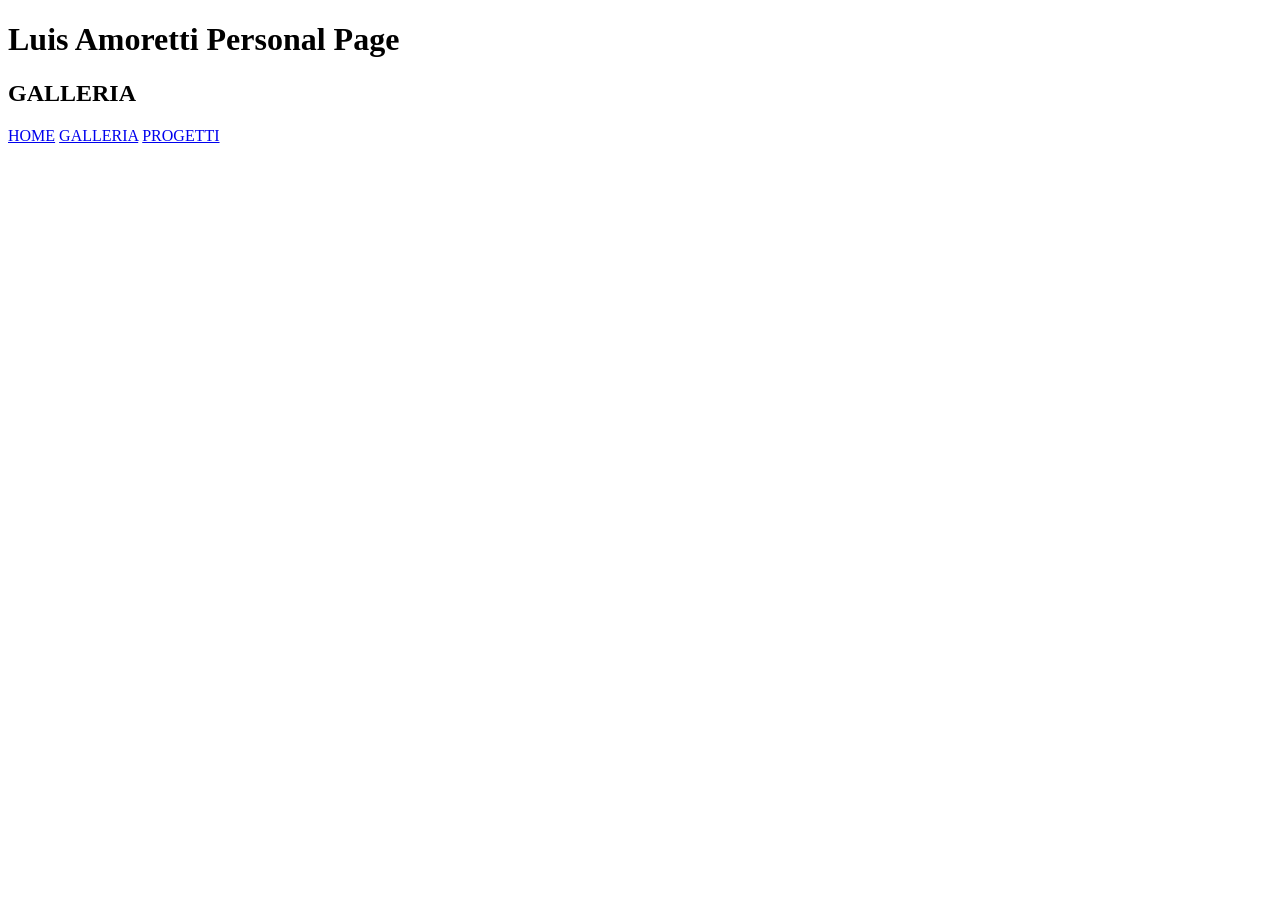
==== gallery.html @ 55b77b0e "struttura del sito" ====
<!DOCTYPE html>
<html lang="en">
<head>
    <meta charset="UTF-8">
    <meta name="viewport" content="width=device-width, initial-scale=1.0">
    <title>GALLERY</title>
</head>
<body>
    <header>
        <h1>Luis Amoretti Personal Page</h1>
        <h2>GALLERIA</h2>
        <nav>
            <a href="./index.html">HOME</a>
            <a href="./gallery.html">GALLERIA</a>
            <a href="./projects.html">PROGETTI</a>
        </nav>
    </header>
    <main>

    </main>
    <footer>

    </footer>
</body>
</html>
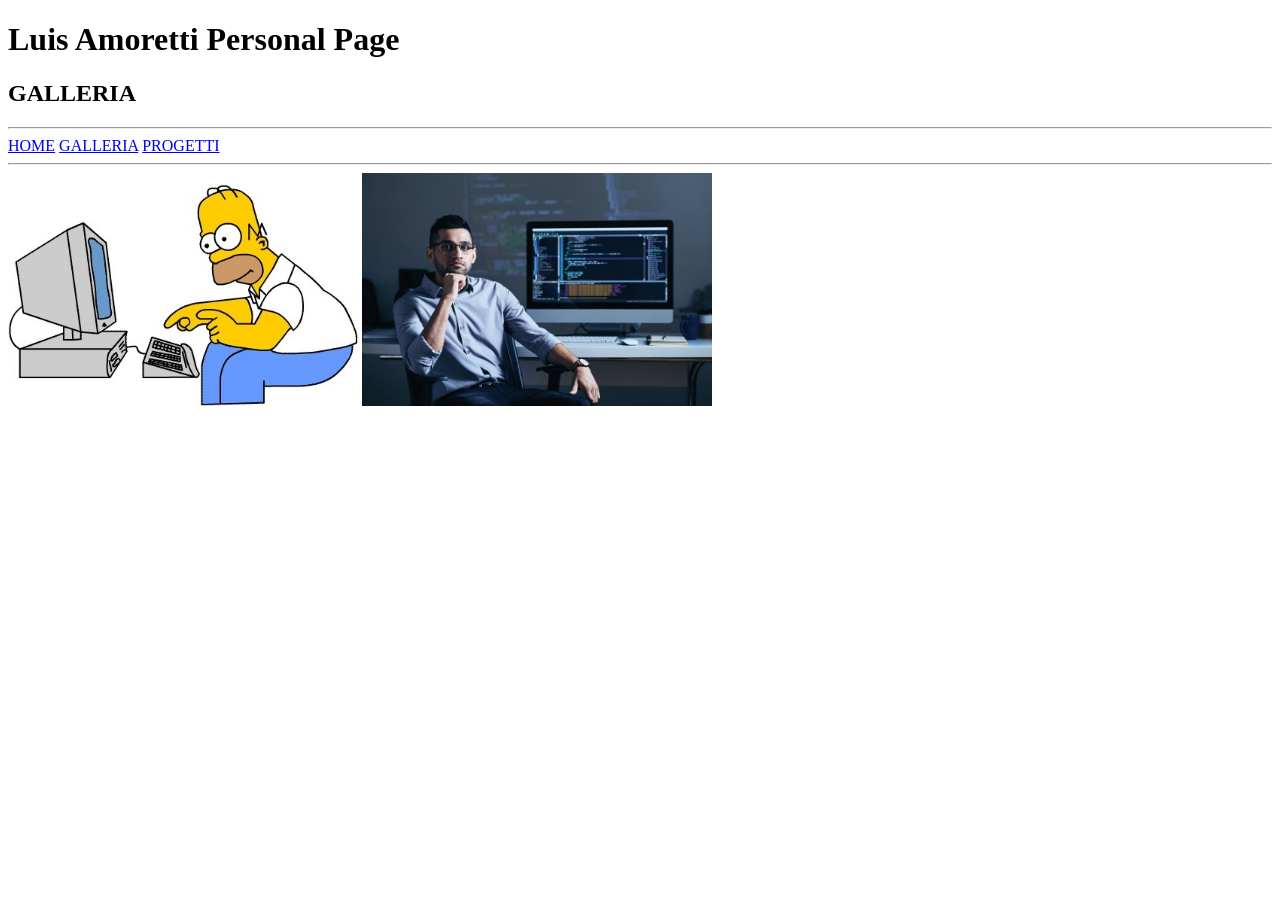
==== commit e4b55e3f: "modifica del file index" ====
--- a/gallery.html
+++ b/gallery.html
@@ -9,14 +9,17 @@
     <header>
         <h1>Luis Amoretti Personal Page</h1>
         <h2>GALLERIA</h2>
+        <hr>
         <nav>
             <a href="./index.html">HOME</a>
             <a href="./gallery.html">GALLERIA</a>
             <a href="./projects.html">PROGETTI</a>
         </nav>
+        <hr>
     </header>
     <main>
-
+        <img src="./assets/img01.jpg" alt="img01" width="350">
+        <img src="./assets/img02.jpg" alt="img02" width="350">
     </main>
     <footer>
 
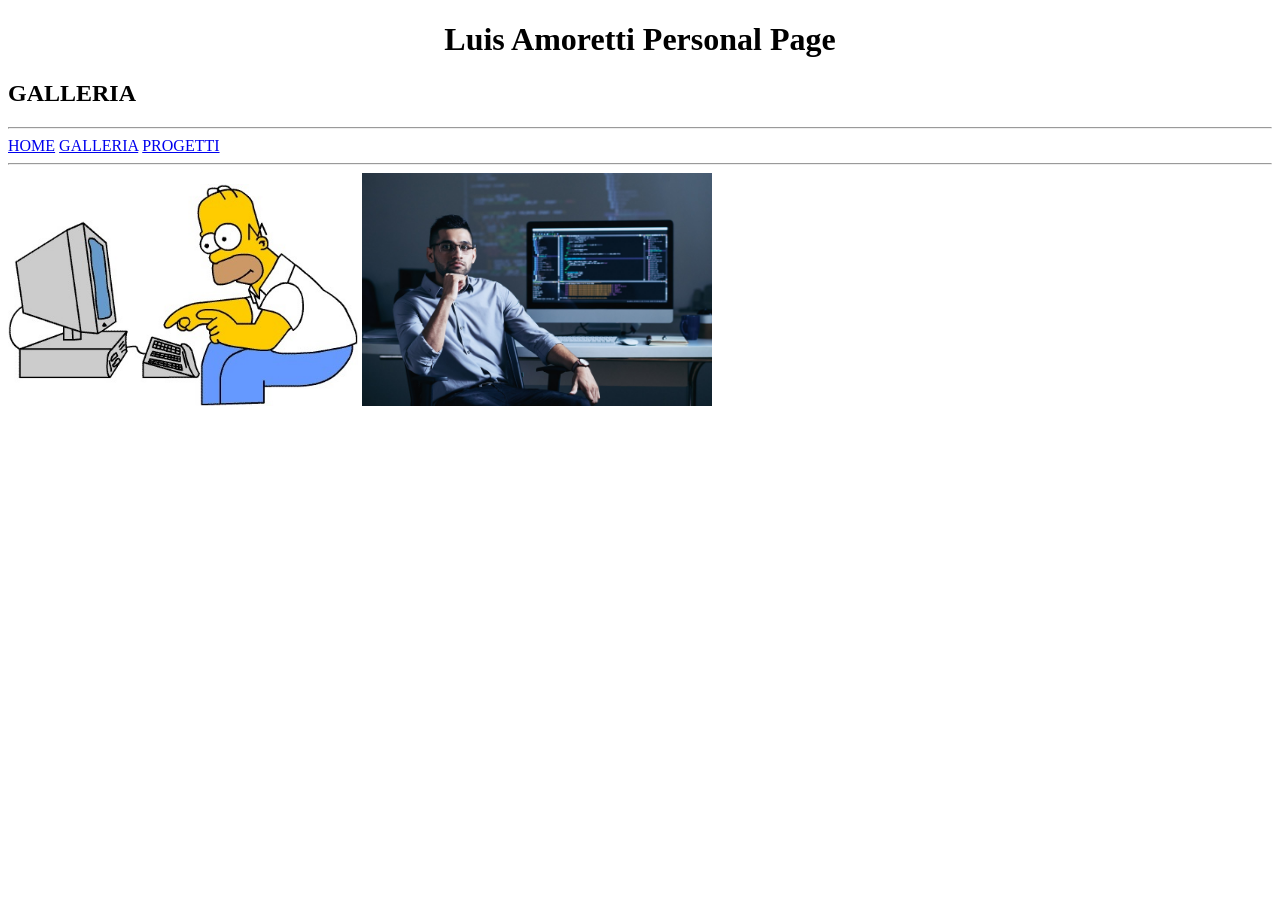
==== commit 4ea7bcac: "aggiunto styles" ====
--- a/gallery.html
+++ b/gallery.html
@@ -4,17 +4,20 @@
     <meta charset="UTF-8">
     <meta name="viewport" content="width=device-width, initial-scale=1.0">
     <title>GALLERY</title>
+    <link rel="stylesheet" href="styles.css">
 </head>
 <body>
     <header>
         <h1>Luis Amoretti Personal Page</h1>
         <h2>GALLERIA</h2>
         <hr>
-        <nav>
-            <a href="./index.html">HOME</a>
-            <a href="./gallery.html">GALLERIA</a>
-            <a href="./projects.html">PROGETTI</a>
-        </nav>
+        <table>
+            <nav>
+                <a href="./index.html">HOME</a>
+                <a href="./gallery.html">GALLERIA</a>
+                <a href="./projects.html">PROGETTI</a>
+            </nav>
+        </table>
         <hr>
     </header>
     <main>
--- a/styles.css
+++ b/styles.css
@@ -0,0 +1,8 @@
+h1 {
+    text-align: center;
+    
+}
+
+table{
+    background-color: blue;
+}
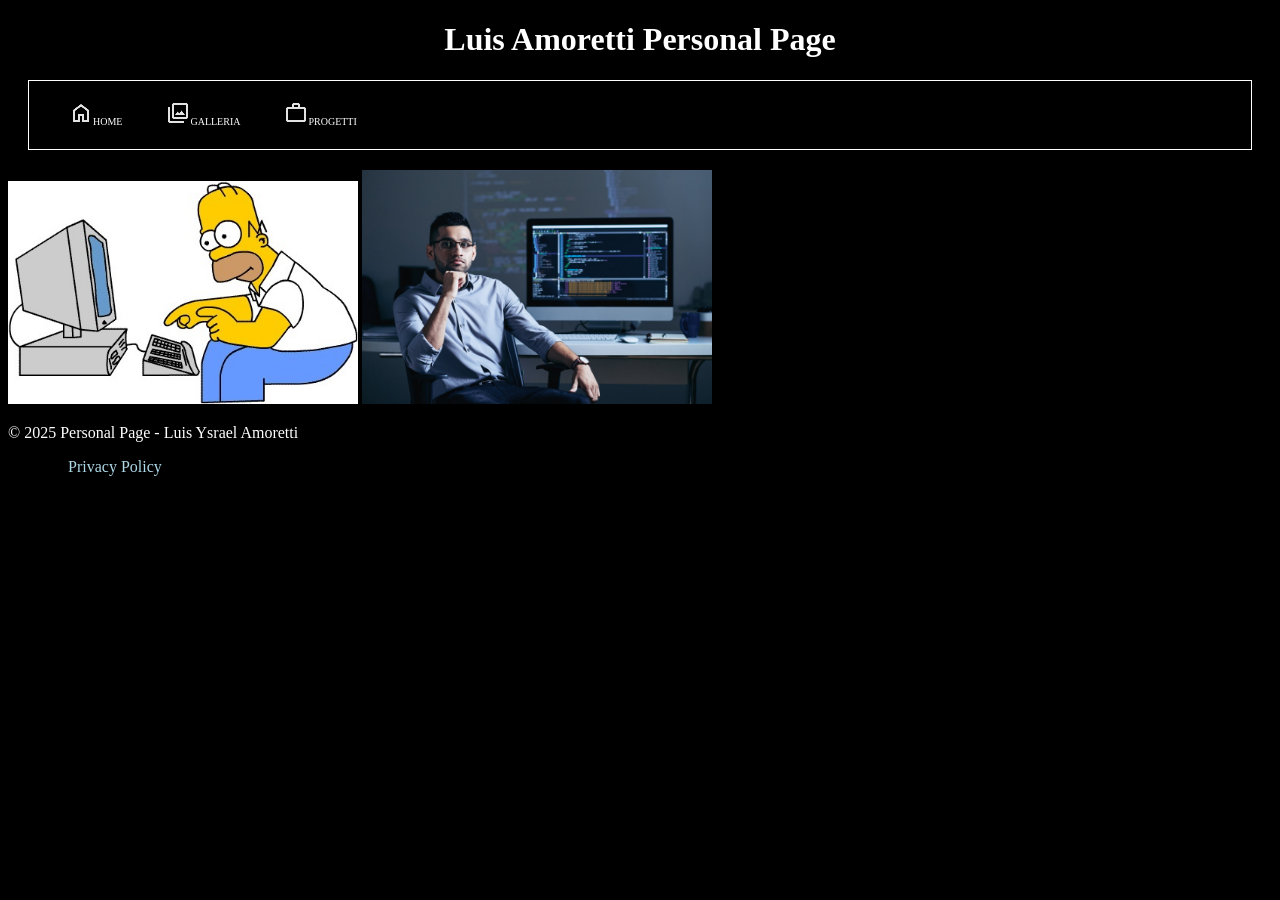
==== commit f02580b7: "aggiunto dei immagini" ====
--- a/gallery.html
+++ b/gallery.html
@@ -9,23 +9,21 @@
 <body>
     <header>
         <h1>Luis Amoretti Personal Page</h1>
-        <h2>GALLERIA</h2>
-        <hr>
-        <table>
+        <div class="barre-navigazione">
             <nav>
-                <a href="./index.html">HOME</a>
-                <a href="./gallery.html">GALLERIA</a>
-                <a href="./projects.html">PROGETTI</a>
+                <a class="icon-navigazione" href="./index.html"><img src="./assets/home.png" alt="img-home">HOME</a>
+                <a class="icon-navigazione" href="./gallery.html"><img src="./assets/gallery.png" alt="img-gallery">GALLERIA</a>
+                <a class="icon-navigazione" href="./projects.html"><img src="./assets/proyects.png" alt="img-proyects">PROGETTI</a>
             </nav>
-        </table>
-        <hr>
+        </div>
     </header>
     <main>
         <img src="./assets/img01.jpg" alt="img01" width="350">
         <img src="./assets/img02.jpg" alt="img02" width="350">
     </main>
     <footer>
-
+        <p>&copy; 2025 Personal Page - Luis Ysrael Amoretti</p>
+        <p><a href="#" style="color: lightblue;">Privacy Policy</a></p>
     </footer>
 </body>
 </html>
--- a/styles.css
+++ b/styles.css
@@ -1,8 +1,68 @@
+*{
+    color: white;
+    background-color: black;
+    
+}
+.barre-navigazione{
+    border: solid 1px;
+    justify-items: center;
+    padding: 20px;
+    margin: 20px;
+}
+.icon-navigazione{
+    margin: 0;
+    padding: 20px;
+    font-size: 10px;
+}
+a{
+    margin: 60px;
+    text-decoration: none;
+}
 h1 {
     text-align: center;
-    
 }
+li{
+    padding: 10px;
+}
+/*========================================*/
+.content-first-fc{
+    display: flex;
+    height: auto;
+    justify-content: space-evenly;
+}
+.content-second-fc{
+    display: flex;
+    flex-direction: column;
+}
+/*========================================*/
+.content-first-r{
+    display: flex;
+    height: auto;
+    justify-content: space-evenly;
+}
+.content-second-r{
+    justify-content: space-evenly;
+    display: flex;
+    flex-direction: column;
 
-table{
-    background-color: blue;
+}
+/*========================================*/
+.img-user{
+    width: 100px;
+    height: 100px;
+}
+/*========================================*/
+/*========================================*/
+/*========================================*/
+.parent-proyect{
+    display: flex;
+    border: solid 1px;
+    height: 300px;
+}
+/*========================================*/
+.child-proyect{
+    border: solid 1px;
+    display: flex;
+    height: 50px;
+    width: 50px;
 }
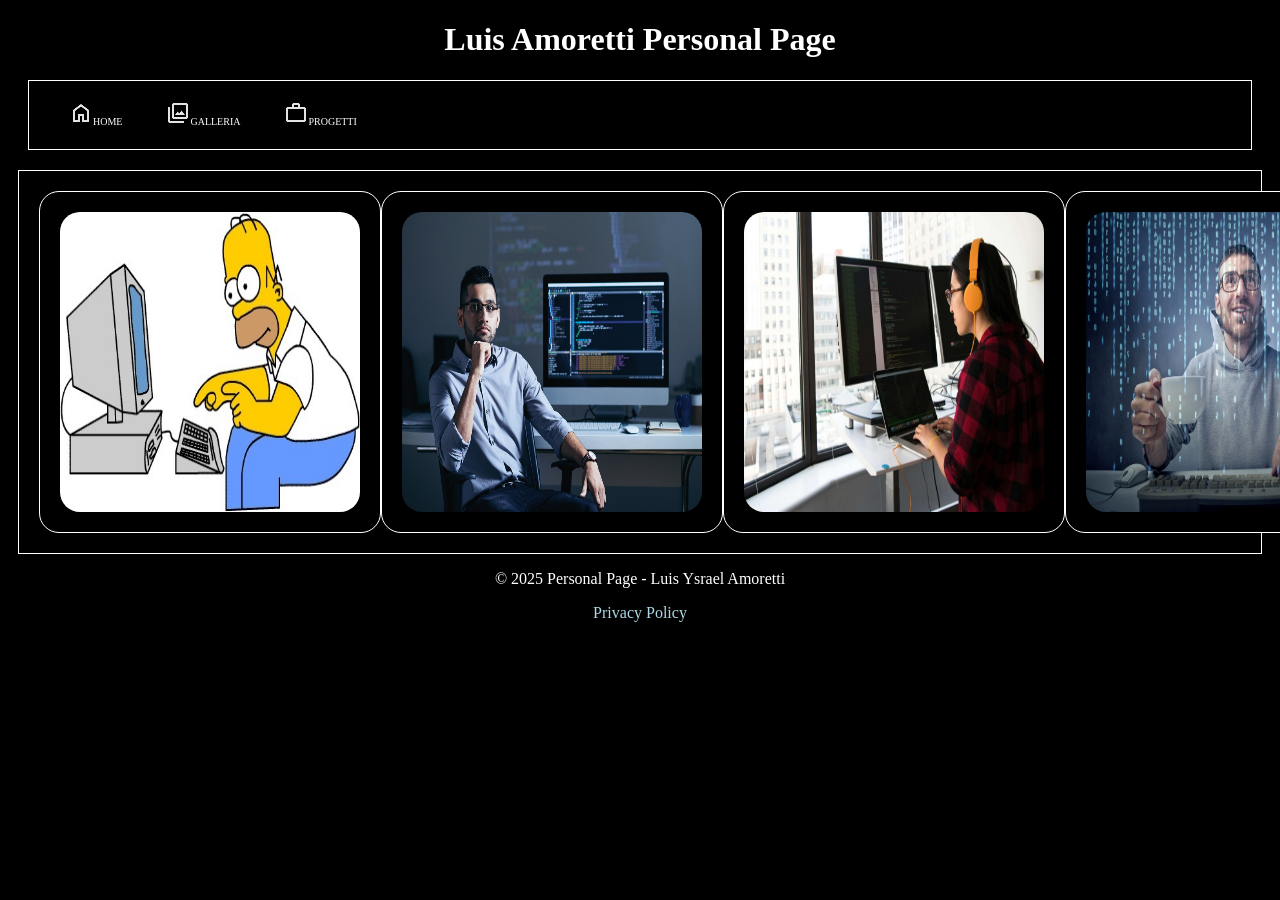
==== commit 4bbcc2f7: "modifica è aggiunto per il file gallery" ====
--- a/gallery.html
+++ b/gallery.html
@@ -18,8 +18,12 @@
         </div>
     </header>
     <main>
-        <img src="./assets/img01.jpg" alt="img01" width="350">
-        <img src="./assets/img02.jpg" alt="img02" width="350">
+        <div class="content-img">
+            <div class="content-img02"><img class="img" src="./assets/img01.jpg" alt="img01"></div>
+            <div class="content-img02"><img class="img" src="./assets/img02.jpg" alt="img02"></div>
+            <div class="content-img02"><img class="img" src="./assets/img03.jpg" alt="img03"></div>
+            <div class="content-img02"><img class="img" src="./assets/img04.jpg" alt="img04"></div>
+        </div>
     </main>
     <footer>
         <p>&copy; 2025 Personal Page - Luis Ysrael Amoretti</p>
--- a/styles.css
+++ b/styles.css
@@ -1,7 +1,9 @@
 *{
     color: white;
     background-color: black;
-    
+}
+footer{
+    text-align: center;
 }
 .barre-navigazione{
     border: solid 1px;
@@ -54,15 +56,59 @@
 /*========================================*/
 /*========================================*/
 /*========================================*/
+/*========================================*/
+.img-proyect{
+    width: 200px;
+    height: 200px;
+    border-radius: 400px;
+}
+/*========================================*/
+.content-prime{
+    display: flex;
+    flex-direction: column;
+    align-items: center;
+}
+/*========================================*/
 .parent-proyect{
     display: flex;
     border: solid 1px;
-    height: 300px;
+    height: 200px;
+    width: 800px;
+    margin: 20px;
+    padding: 20px;
 }
 /*========================================*/
 .child-proyect{
+    display: flex;
+    height: 200px;
+    width: 200px;
+    flex-direction: row;
+}
+.content-text{
+    width: 500px;
+    margin: 20px;
+    padding: 20px;
+}
+/*========================================*/
+/*========================================*/
+/*========================================*/
+/*========================================*/
+.content-img{
+    padding: 20px;
+    margin: 10px;
     border: solid 1px;
     display: flex;
-    height: 50px;
-    width: 50px;
+    flex-direction: row;
+    justify-content: space-between;
+}
+.content-img02{
+    border-radius: 20px;
+    padding: 20px;
+    border: solid 1px;
+    display: flex;
+}
+.img{
+    border-radius: 20px;
+    width: 300px;
+    height: 300px;
 }
